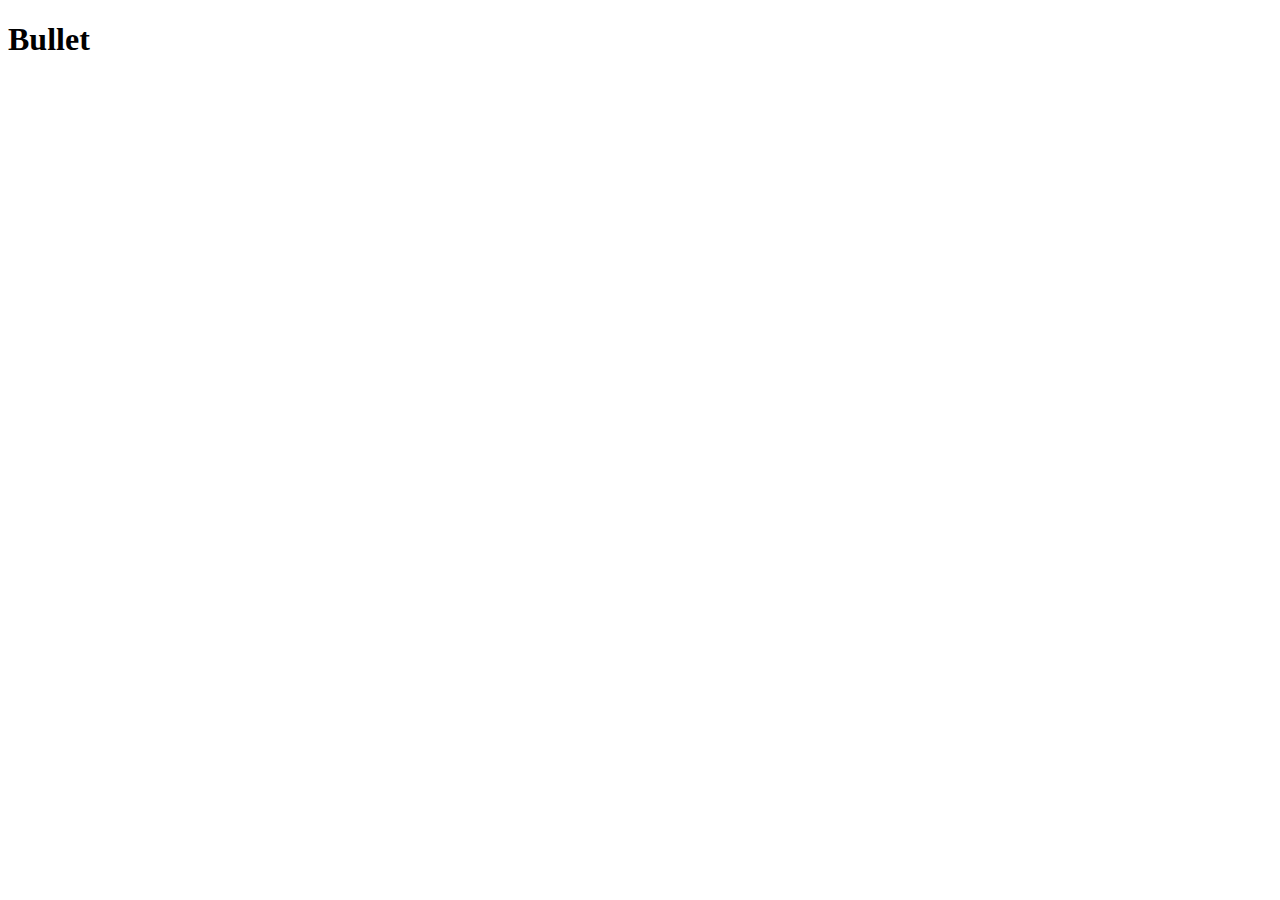
==== web/index.html @ f4e7d56b "Boilerplate Angular.dart app" ====
<!DOCTYPE html>
<html ng-app>
<head>
  <meta charset="utf-8">
  <meta name="viewport" content="width=device-width, initial-scale=1">
  <link rel="stylesheet" href="css/bullet.css">
  <title>Bullet</title>
</head>
<body>

<header></header>

<main id="content">
  <h1>Bullet</h1>

  <section>
    <ng-view></ng-view>
  </section>
</main>

<footer></footer>

<script src="packages/shadow_dom/shadow_dom.min.js"></script>
<script type="application/dart" src="main.dart"></script>
<script src="packages/browser/dart.js"></script>

</body>
</html>
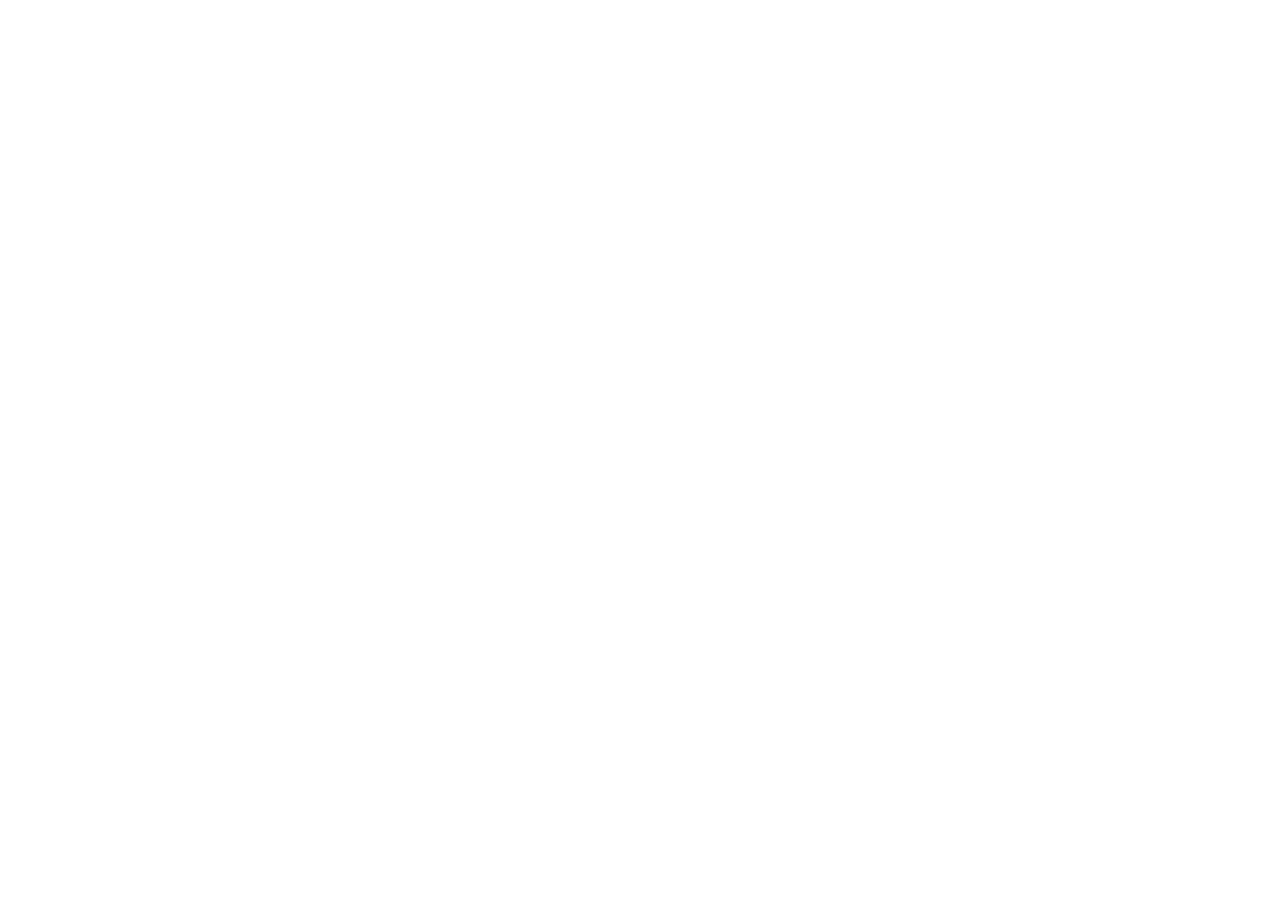
==== commit e1949863: "Collections renamed to EntityMappers, started implementing authentication" ====
--- a/web/index.html
+++ b/web/index.html
@@ -2,27 +2,19 @@
 <html ng-app>
 <head>
   <meta charset="utf-8">
-  <meta name="viewport" content="width=device-width, initial-scale=1">
-  <link rel="stylesheet" href="css/bullet.css">
+  <meta http-equiv="X-UA-Compatible" content="IE=edge,chrome=1"/>
+  <meta name="viewport" content="width=device-width, initial-scale=1, user-scalable=no">
+  <link rel="stylesheet" href="/css/bullet.css">
   <title>Bullet</title>
 </head>
 <body>
 
-<header></header>
+<navbar></navbar>
+<ng-view></ng-view>
 
-<main id="content">
-  <h1>Bullet</h1>
-
-  <section>
-    <ng-view></ng-view>
-  </section>
-</main>
-
-<footer></footer>
-
-<script src="packages/shadow_dom/shadow_dom.min.js"></script>
-<script type="application/dart" src="main.dart"></script>
-<script src="packages/browser/dart.js"></script>
+<script src="/packages/shadow_dom/shadow_dom.min.js"></script>
+<script type="application/dart" src="/main.dart"></script>
+<script src="/packages/browser/dart.js"></script>
 
 </body>
 </html>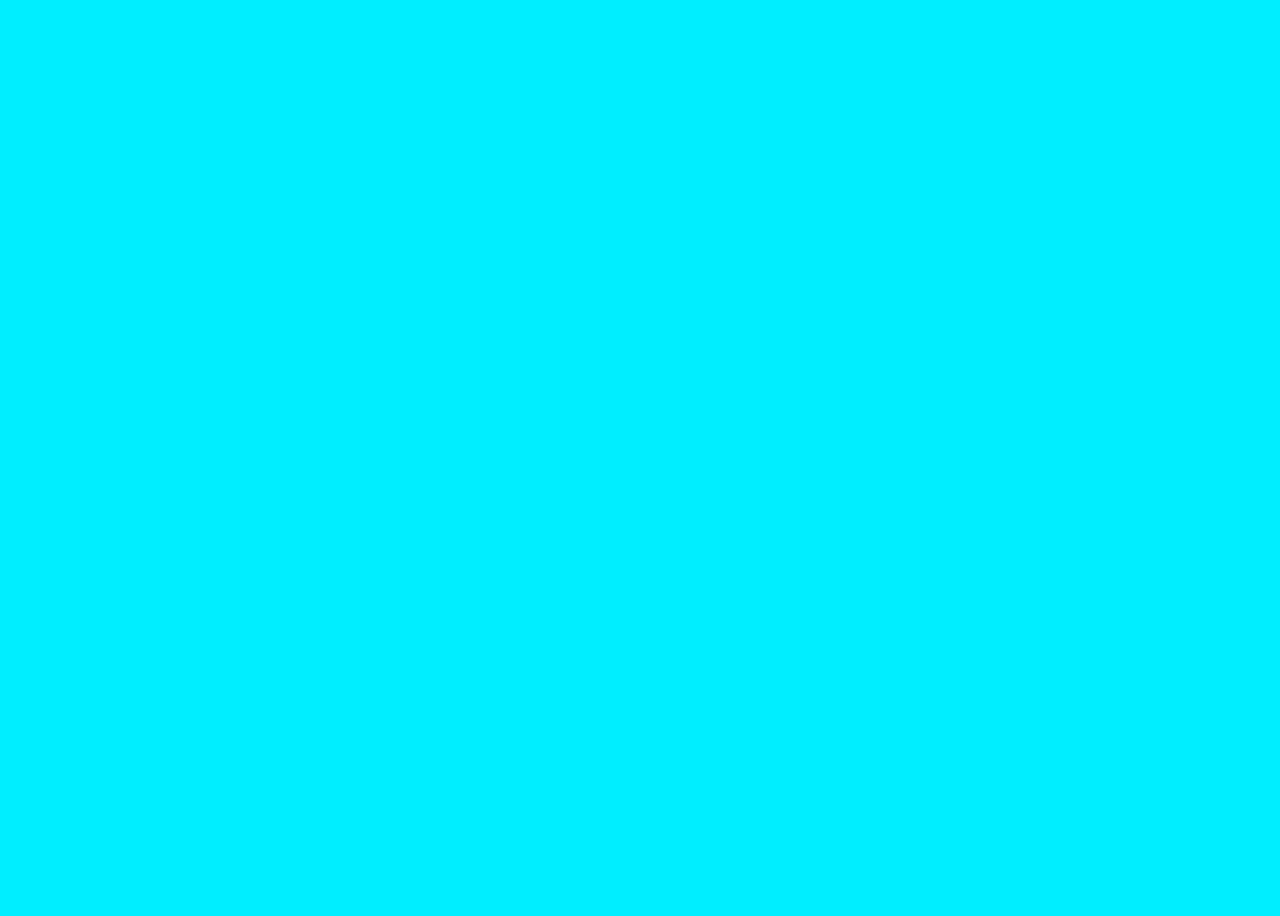
==== commit 9458607e: "Fixes for AngularDart 1.0" ====
--- a/web/index.html
+++ b/web/index.html
@@ -4,17 +4,23 @@
   <meta charset="utf-8">
   <meta http-equiv="X-UA-Compatible" content="IE=edge,chrome=1"/>
   <meta name="viewport" content="width=device-width, initial-scale=1, user-scalable=no">
-  <link rel="stylesheet" href="/css/bullet.css">
+  <link rel="stylesheet" href="css/bullet.css">
+  <script src="packages/web_components/platform.js"></script>
+  <script src="packages/web_components/dart_support.js"></script>
   <title>Bullet</title>
 </head>
-<body>
+<body ng-style="{ 'background-color' : user.color }">
 
-<navbar></navbar>
-<ng-view></ng-view>
+<nav>
+  <navbar></navbar>
+</nav>
 
-<script src="/packages/shadow_dom/shadow_dom.min.js"></script>
-<script type="application/dart" src="/main.dart"></script>
-<script src="/packages/browser/dart.js"></script>
+<main>
+  <ng-view></ng-view>
+</main>
+
+<script type="application/dart" src="main.dart"></script>
+<script src="packages/browser/dart.js"></script>
 
 </body>
-</html>+</html>
--- a/web/css/bullet.css
+++ b/web/css/bullet.css
@@ -0,0 +1,37 @@
+@import url(http://fonts.googleapis.com/css?family=Open+Sans:400,400italic|Lobster);
+
+html {
+  height: 100%;
+}
+
+body {
+  font-family: 'Open Sans', sans-serif;
+  height: 100%;
+  margin: 0;
+
+  -webkit-transition: 600ms ease all;
+  -ms-transition: 600ms ease all;
+  transition: 600ms ease all;
+
+  background-color: #0ef;
+}
+
+nav {
+  position: fixed;
+  top: 0;
+  width: 100%;
+  z-index: 999;
+}
+
+main {
+  position: relative;
+  top: 60px;
+  margin: 0 auto 1em auto;
+  max-width: 500px;
+  display: block;
+}
+
+ng-view {
+  display: block;
+  margin: 0 5px 0 5px;
+}